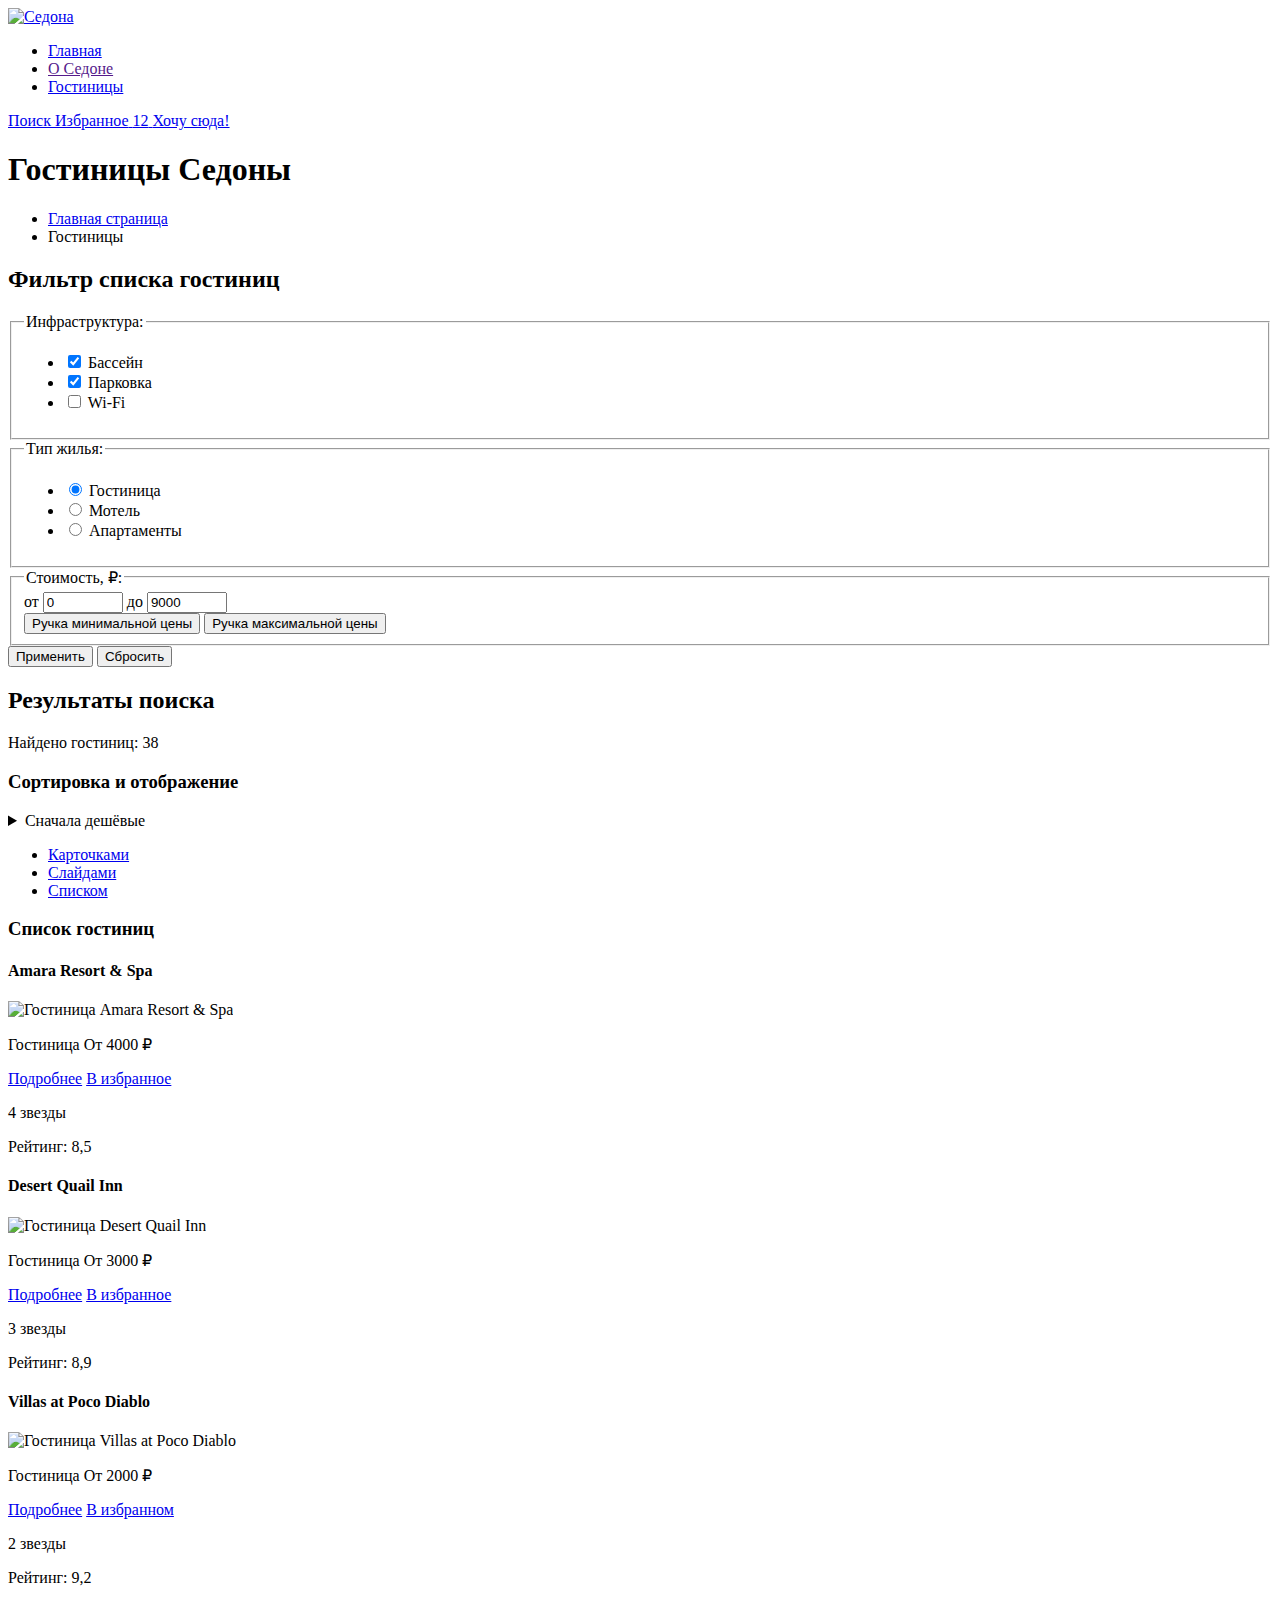
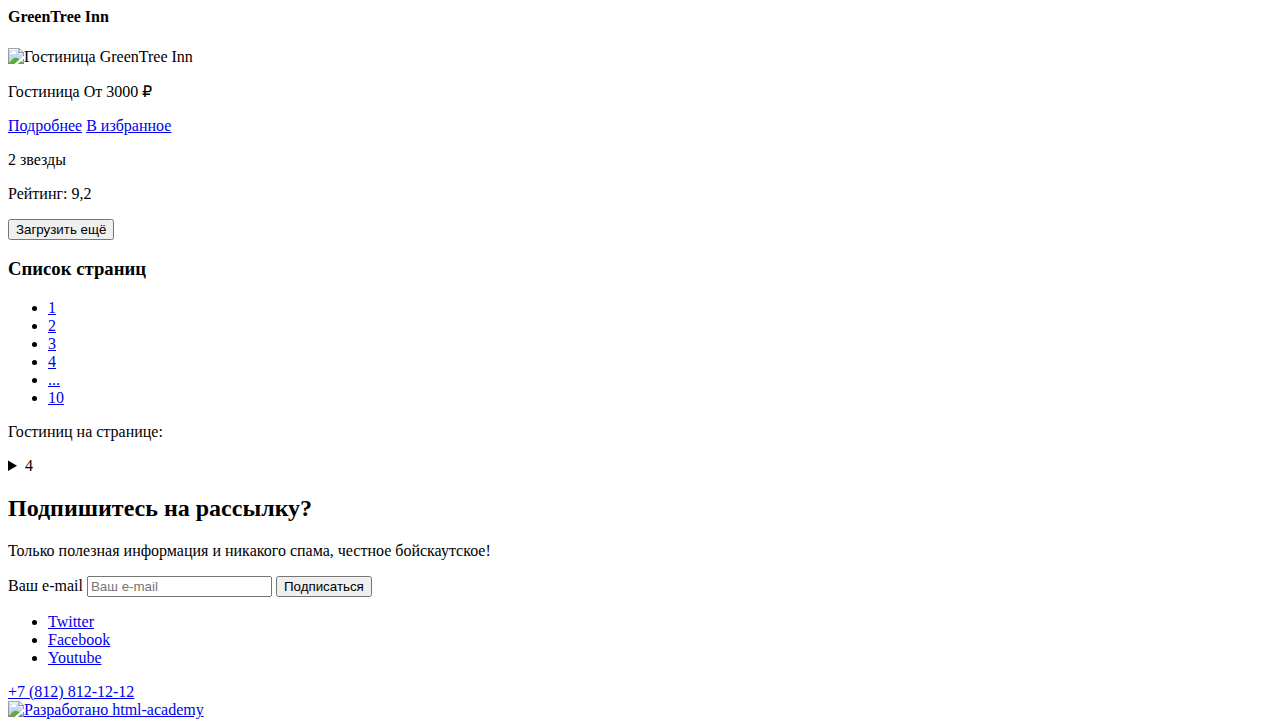
==== catalog.html @ 979cccd8 "commit 2" ====
<!DOCTYPE html>
<html class="page" lang="ru">
  <head>
    <meta charset="UTF-8" />
    <meta http-equiv="X-UA-Compatible" content="IE=edge" />
    <meta name="viewport" content="width=device-width, initial-scale=1.0" />
    <link rel="stylesheet" href="../Sedona/css/style.css" />
    <title>Каталог</title>
  </head>
  <body>
    <div class="wrapper">
      <header class="header">
        <div class="container">
          <nav class="header__nav">
            <a href="index.html" class="header__logo">
              <img src="../Sedona/assets/img/logo.png" alt="Седона" />
            </a>
            <ul class="header__menu">
              <li class="header__item header__item--active">
                <a href="index.html" class="header__link">Главная</a>
              </li>
              <li class="header__item">
                <a href="" class="header__link">О Седоне</a>
              </li>
              <li class="header__item">
                <a href="#" class="header__link">Гостиницы</a>
              </li>
            </ul>
            <div class="header__additional-menu">
              <a href="#" class="additional-menu__button">
                <span class="visually-hidden">Поиск</span>
              </a>
              <a href="#" class="additional-menu__button">
                <span class="visually-hidden">Избранное</span>
                <span class="additional-menu__counter">12</span>
              </a>
              <a
                href="#"
                class="button additional-menu__button secondary-button"
                >Хочу сюда!</a
              >
            </div>
          </nav>
        </div>
      </header>

      <main class="catalog">
        <div class="container">
          <div class="container-catalog">
            <h1 class="catalog__header">Гостиницы Седоны</h1>
            <ul class="catalog__breadcrumbs">
              <li class="breadcrumbs__item">
                <a href="index.html" class="breadcrumbs__link">
                  <span class="visually-hidden">Главная страница</span>
                </a>
              </li>
              <li class="breadcrumbs__item">
                <a class="breadcrumbs__link"> Гостиницы </a>
              </li>
            </ul>
            <section class="catalog__filter">
              <h2 class="visually-hidden">Фильтр списка гостиниц</h2>
              <form
                action="https://echo.htmlacademy.ru/"
                class="filter__form"
                method="get"
              >
                <fieldset class="filter__fieldset">
                  <legend class="filter__title">Инфраструктура:</legend>
                  <ul class="filter__list">
                    <li class="filter__item">
                      <label class="filter__control">
                        <input
                          class="filter__input"
                          type="checkbox"
                          name="infrastructure"
                          value="pool"
                          checked
                        />
                        <span class="filter__lead">Бассейн</span>
                      </label>
                    </li>
                    <li class="filter__item">
                      <label class="filter__control">
                        <input
                          class="filter__input"
                          type="checkbox"
                          name="infrastructure"
                          value="parking"
                          checked
                        />
                        <span class="filter__lead">Парковка</span>
                      </label>
                    </li>
                    <li class="filter__item">
                      <label class="filter__control">
                        <input
                          class="filter__input"
                          type="checkbox"
                          name="infrastructure"
                          value="wi-fi"
                        />
                        <span class="filter__lead">Wi-Fi</span>
                      </label>
                    </li>
                  </ul>
                </fieldset>
                <fieldset class="filter__fieldset">
                  <legend class="filter__title">Тип жилья:</legend>
                  <ul class="filter__list">
                    <li class="filter__item">
                      <label class="filter__control">
                        <input
                          class="filter__input"
                          type="radio"
                          name="type-of-house"
                          value="hotel"
                          checked
                        />
                        <span class="filter__lead">Гостиница</span>
                      </label>
                    </li>
                    <li class="filter__item">
                      <label class="filter__control">
                        <input
                          class="filter__input"
                          type="radio"
                          name="type-of-house"
                          value="motel"
                        />
                        <span class="filter__lead">Мотель</span>
                      </label>
                    </li>
                    <li class="filter__item">
                      <label class="filter__control">
                        <input
                          class="filter__input"
                          type="radio"
                          name="type-of-house"
                          value="apartments"
                        />
                        <span class="filter__lead">Апартаменты</span>
                      </label>
                    </li>
                  </ul>
                </fieldset>
                <fieldset class="filter__fieldset">
                  <legend class="filter__title">Стоимость, ₽:</legend>
                  <div class="filter__range">
                    <label class="range__field">
                      <span class="range__title">от</span>
                      <input
                        class="range__input"
                        type="number"
                        name="price-from"
                        value="0"
                        min="0"
                        max="10000"
                        step="100"
                      />
                    </label>

                    <label class="range__field">
                      <span class="range__title">до</span>
                      <input
                        class="range__input"
                        type="number"
                        name="price-to"
                        value="9000"
                        min="0"
                        max="10000"
                        step="100"
                      />
                    </label>
                    <div class="range__slider slider">
                      <div class="slider__bar">
                        <button class="slider__button" type="button">
                          <span class="visually-hidden"
                            >Ручка минимальной цены</span
                          >
                        </button>
                        <button class="slider__button" type="button">
                          <span class="visually-hidden"
                            >Ручка максимальной цены</span
                          >
                        </button>
                      </div>
                    </div>
                  </div>
                </fieldset>
                <div class="filter__button">
                  <button class="apply-button button" type="submit">
                    Применить
                  </button>
                  <button class="reset-button button" type="reset">
                    Сбросить
                  </button>
                </div>
              </form>
            </section>
          </div>

          <section class="catalog__gallery gallery-container">
            <h2 class="visually-hidden">Результаты поиска</h2>
            <div class="select-container">
              <p class="gallery__title">Найдено гостиниц: 38</p>

              <h3 class="visually-hidden">Сортировка и отображение</h3>
              <details class="select">
                <summary class="select__button">Сначала дешёвые</summary>
                <ul class="select__menu">
                  <li class="select__item select__item--active">
                    <a href="#" class="select__option">Сначала дешёвые</a>
                  </li>
                  <li class="select__item">
                    <a href="#" class="select__option">Сначала дорогие</a>
                  </li>
                  <li class="select__item">
                    <a href="#" class="select__option">Сначала популярные</a>
                  </li>
                  <li class="select__item">
                    <a href="#" class="select__option">Сначала комфортные</a>
                  </li>
                </ul>
              </details>

              <ul class="gallery__view">
                <li class="view__item">
                  <a href="#" class="view__link">
                    <span class="visually-hidden">Карточками</span>
                  </a>
                </li>
                <li class="view__item">
                  <a href="#" class="view__link">
                    <span class="visually-hidden">Слайдами</span>
                  </a>
                </li>
                <li class="view__item">
                  <a href="#" class="view__link">
                    <span class="visually-hidden">Списком</span>
                  </a>
                </li>
              </ul>
            </div>
            <h3 class="visually-hidden">Список гостиниц</h3>
            <article class="gallery__card">
              <h4 class="card__title">Amara Resort & Spa</h4>
              <img
                class="card__img"
                src="../Sedona/assets/img/hotel-1.jpg"
                width="300"
                height="206"
                alt="Гостиница Amara Resort & Spa"
              />
              <p class="card__description">
                <span class="description__title">Гостиница</span>
                <span class="description__defenition">От 4000 ₽</span>
              </p>
              <a class="description__button button" href="#">Подробнее</a>
              <a class="description__button button favorites-button" href="#"
                >В избранное</a
              >
              <p class="card__star star-four">
                <span class="visually-hidden">4 звезды</span>
              </p>
              <p class="card__rate">Рейтинг: 8,5</p>
            </article>
            <article class="gallery__card">
              <h4 class="card__title">Desert Quail Inn</h4>
              <img
                class="card__img"
                src="../Sedona/assets/img/hotel-2.jpg"
                width="300"
                height="206"
                alt="Гостиница Desert Quail Inn"
              />
              <p class="card__description">
                <span class="description__title">Гостиница</span>
                <span class="description__defenition">От 3000 ₽</span>
              </p>
              <a class="description__button button" href="#">Подробнее</a>
              <a class="description__button button favorites-button" href="#"
                >В избранное</a
              >
              <p class="card__star star-three">
                <span class="visually-hidden">3 звезды</span>
              </p>
              <p class="card__rate">Рейтинг: 8,9</p>
            </article>
            <article class="gallery__card">
              <h4 class="card__title">Villas at Poco Diablo</h4>
              <img
                class="card__img"
                src="../Sedona/assets/img/hotel-3.jpg"
                width="300"
                height="206"
                alt="Гостиница Villas at Poco Diablo"
              />
              <p class="card__description">
                <span class="description__title">Гостиница</span>
                <span class="description__defenition">От 2000 ₽</span>
              </p>
              <a class="description__button button" href="#">Подробнее</a>
              <a
                class="description__button button favorites-button favorites-button-active"
                href="#"
                >В избранном</a
              >
              <p class="card__star star-two">
                <span class="visually-hidden">2 звезды</span>
              </p>
              <p class="card__rate">Рейтинг: 9,2</p>
            </article>
            <article class="gallery__card">
              <h4 class="card__title">GreenTree Inn</h4>
              <img
                class="card__img"
                src="../Sedona/assets/img/hotel-4.jpg"
                width="300"
                height="206"
                alt="Гостиница GreenTree Inn"
              />
              <p class="card__description">
                <span class="description__title">Гостиница</span>
                <span class="description__defenition">От 3000 ₽</span>
              </p>
              <a class="description__button button" href="#">Подробнее</a>
              <a class="description__button button favorites-button" href="#"
                >В избранное</a
              >
              <p class="card__star star-two">
                <span class="visually-hidden">2 звезды</span>
              </p>
              <p class="card__rate">Рейтинг: 9,2</p>
            </article>

            <div class="gallery__pagination">
              <button class="button pagination-button" type="button">
                Загрузить ещё
              </button>

              <h3 class="visually-hidden">Список страниц</h3>
              <div class="pagination__nav">
                <ul class="pagination__list">
                  <li class="pagination__item pagination__item-active">
                    <a href="#" class="pagination__link">1</a>
                  </li>
                  <li class="pagination__item">
                    <a href="#" class="pagination__link">2</a>
                  </li>
                  <li class="pagination__item">
                    <a href="#" class="pagination__link">3</a>
                  </li>
                  <li class="pagination__item">
                    <a href="#" class="pagination__link">4</a>
                  </li>
                  <li class="pagination__item">
                    <a href="#" class="pagination__link">...</a>
                  </li>
                  <li class="pagination__item">
                    <a href="#" class="pagination__link">10</a>
                  </li>
                </ul>
                <div class="pagination__select">
                  <p class="pagination__text">Гостиниц на странице:</p>
                  <details class="pagination__select">
                    <summary class="select__button">4</summary>
                    <ul class="select__menu">
                      <li class="select__item select__item--active">
                        <a class="select__option" href="#">4</a>
                      </li>
                      <li class="select__item">
                        <a class="select__option" href="#">8</a>
                      </li>
                      <li class="select__item">
                        <a class="select__option" href="#">12</a>
                      </li>
                      <li class="select__item">
                        <a class="select__option" href="#">16</a>
                      </li>
                    </ul>
                  </details>
                </div>
              </div>
            </div>
          </section>
          <section class="subscribe">
            <h2 class="subscribe__title">Подпишитесь на рассылку?</h2>
            <p class="subscribe__text">
              Только полезная информация и никакого спама, честное бойскаутское!
            </p>

            <form
              action=""
              class="subscribe__form"
              action="https://echo.htmlacademy.ru/"
              method="post"
            >
              <p class="subscribe__email">
                <label for="subscribe__email" class="visually-hidden">
                  Ваш e-mail</label
                >
                <input
                  type="email"
                  class="field"
                  placeholder="Ваш e-mail"
                  name="subscribe__email"
                  id="subscribe__email"
                />
                <button class="button subscribe__button" type="submit">
                  Подписаться
                </button>
              </p>
            </form>
          </section>
        </div>
      </main>

      <footer class="footer">
        <div class="container footer-container">
          <div class="footer__social">
            <ul class="social__menu">
              <li class="social__item">
                <a
                  href="https://twitter.com/htmlacademy_ru"
                  class="social__link"
                  target="_blank"
                >
                  <span class="visually-hidden">Twitter</span>
                </a>
              </li>
              <li class="social__item">
                <a
                  href="https://www.facebook.com/htmlacademy"
                  class="social__link"
                  target="_blank"
                >
                  <span class="visually-hidden">Facebook</span>
                </a>
              </li>
              <li class="social__item">
                <a
                  href="https://www.youtube.com/c/HTMLAcademyRUS"
                  class="social__link"
                  target="_blank"
                >
                  <span class="visually-hidden">Youtube</span>
                </a>
              </li>
            </ul>
          </div>

          <div class="footer__tel">
            <a href="tel:88005558628" class="footer__phone">
              +7 (812) 812-12-12</a
            >
          </div>

          <div class="footer__developer">
            <a
              href="https://htmlacademy.ru/"
              class="developer__logo"
              target="_blank"
            >
              <img
                src="../Sedona/assets/img/logo_htmlacademy.svg"
                alt="Разработано html-academy"
              />
            </a>
          </div>
        </div>
      </footer>
    </div>
  </body>
</html>
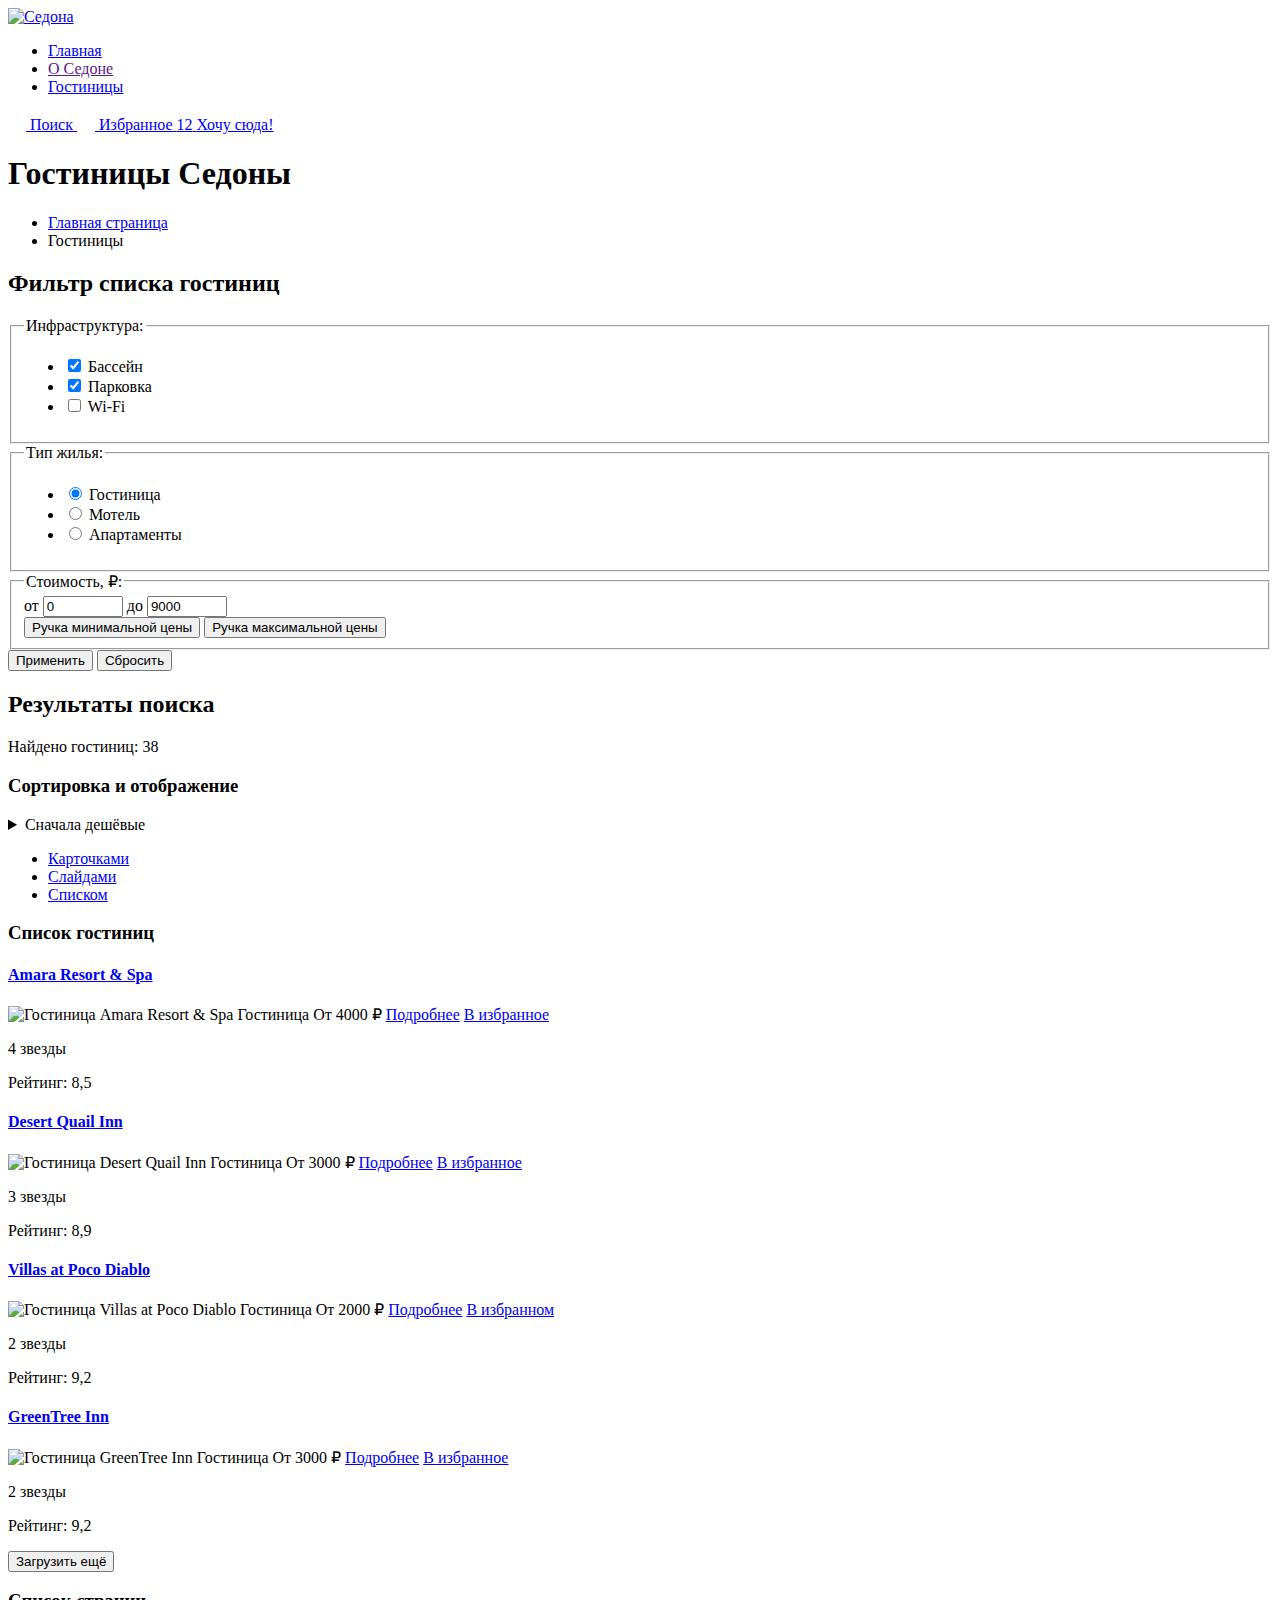
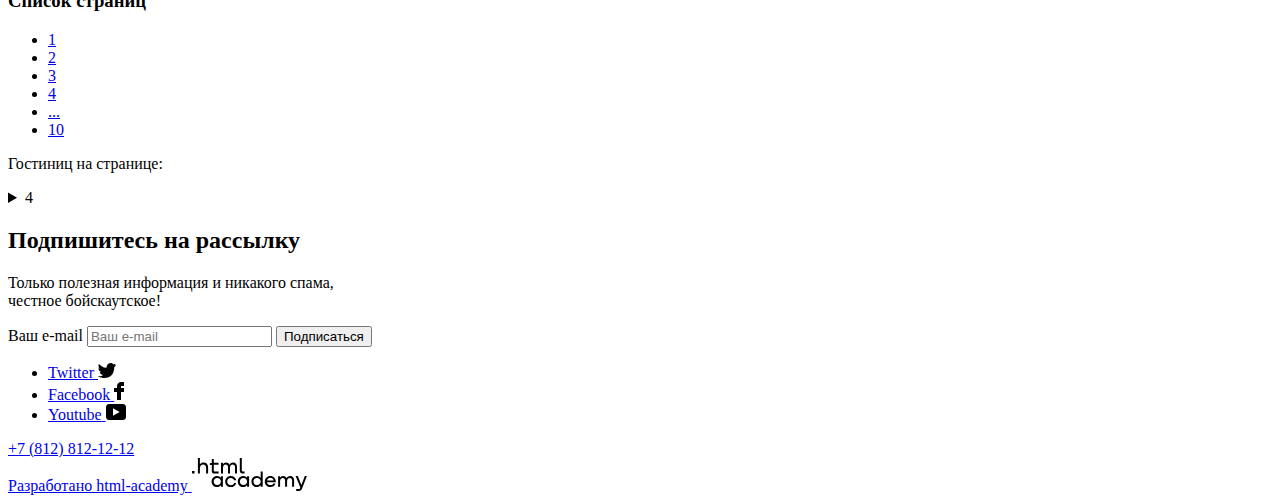
==== commit 3db54e89: "Add files via upload" ====
--- a/catalog.html
+++ b/catalog.html
@@ -13,32 +13,36 @@
         <div class="container">
           <nav class="header__nav">
             <a href="index.html" class="header__logo">
-              <img src="../Sedona/assets/img/logo.png" alt="Седона" />
+              <img
+                src="../Sedona/assets/img/logo.png"
+                alt="Седона"
+                width="139"
+                height="70"
+              />
             </a>
             <ul class="header__menu">
-              <li class="header__item header__item--active">
-                <a href="index.html" class="header__link">Главная</a>
+              <li class="header__item ">
+                <a href="index.html" class="header__link header__link-current">Главная</a>
               </li>
               <li class="header__item">
                 <a href="" class="header__link">О Седоне</a>
               </li>
               <li class="header__item">
-                <a href="#" class="header__link">Гостиницы</a>
+                <a href="catalog.html" class="header__link header__item--active">Гостиницы</a>
               </li>
             </ul>
+
             <div class="header__additional-menu">
               <a href="#" class="additional-menu__button">
+				        <svg  class="nav__icon" aria-hidden="true" focusable="false"  width="18" height="18" viewBox="0 0 18 18" fill="none" xmlns="http://www.w3.org/2000/svg"><path d="m19.026 17.05-3.71-3.7c1.002-1.3 1.704-3 1.704-4.9 0-4.4-3.61-8-8.023-8C4.585.45.975 4.15.975 8.55c0 4.4 3.61 8 8.022 8 1.805 0 3.51-.6 4.914-1.7l3.71 3.7 1.405-1.5Zm-10.029-2.5c-3.309 0-6.017-2.7-6.017-6s2.708-6 6.017-6c3.31 0 6.017 2.7 6.017 6s-2.707 6-6.017 6Z"/></svg>
                 <span class="visually-hidden">Поиск</span>
               </a>
               <a href="#" class="additional-menu__button">
-                <span class="visually-hidden">Избранное</span>
-                <span class="additional-menu__counter">12</span>
+				          <svg class="nav__icon" aria-hidden="true" focusable="false"  width="18" height="18" viewBox="0 0 18 18" fill="none" xmlns="http://www.w3.org/2000/svg"><path d="M9.44 17c-.3 0-.6-.1-.8-.4-5.41-6.1-6.72-7.5-7.02-7.9A5.4 5.4 0 0 1 6.03 0c1.3 0 2.51.5 3.51 1.3a5.47 5.47 0 0 1 9.03 4.1c0 1.3-.5 2.5-1.3 3.4l-7.02 7.9c-.2.2-.4.3-.8.3ZM3.43 7.5c.3.4 3.5 4 6.11 6.9l6.22-7c.5-.5.7-1.2.7-2 0-1.8-1.5-3.3-3.3-3.3-1 0-2.01.5-2.71 1.3-.3.3-.6.4-.9.4-.3 0-.6-.2-.8-.4a3.7 3.7 0 0 0-2.72-1.3c-1.8 0-3.3 1.5-3.3 3.3-.1.9.3 1.6.7 2.1-.1 0-.1 0 0 0Z"/></svg>
+                  <span class="visually-hidden">Избранное</span>
+                  <span class="additional-menu__counter">12</span>
               </a>
-              <a
-                href="#"
-                class="button additional-menu__button secondary-button"
-                >Хочу сюда!</a
-              >
+              <a href="#" class="button additional__menu-button secondary-button">Хочу сюда!</a>
             </div>
           </nav>
         </div>
@@ -46,6 +50,7 @@
 
       <main class="catalog">
         <div class="container">
+
           <div class="container-catalog">
             <h1 class="catalog__header">Гостиницы Седоны</h1>
             <ul class="catalog__breadcrumbs">
@@ -58,6 +63,7 @@
                 <a class="breadcrumbs__link"> Гостиницы </a>
               </li>
             </ul>
+
             <section class="catalog__filter">
               <h2 class="visually-hidden">Фильтр списка гостиниц</h2>
               <form
@@ -65,6 +71,7 @@
                 class="filter__form"
                 method="get"
               >
+
                 <fieldset class="filter__fieldset">
                   <legend class="filter__title">Инфраструктура:</legend>
                   <ul class="filter__list">
@@ -105,6 +112,7 @@
                     </li>
                   </ul>
                 </fieldset>
+
                 <fieldset class="filter__fieldset">
                   <legend class="filter__title">Тип жилья:</legend>
                   <ul class="filter__list">
@@ -144,6 +152,7 @@
                     </li>
                   </ul>
                 </fieldset>
+
                 <fieldset class="filter__fieldset">
                   <legend class="filter__title">Стоимость, ₽:</legend>
                   <div class="filter__range">
@@ -188,6 +197,7 @@
                     </div>
                   </div>
                 </fieldset>
+
                 <div class="filter__button">
                   <button class="apply-button button" type="submit">
                     Применить
@@ -242,97 +252,119 @@
                 </li>
               </ul>
             </div>
-            <h3 class="visually-hidden">Список гостиниц</h3>
-            <article class="gallery__card">
-              <h4 class="card__title">Amara Resort & Spa</h4>
-              <img
-                class="card__img"
-                src="../Sedona/assets/img/hotel-1.jpg"
-                width="300"
-                height="206"
-                alt="Гостиница Amara Resort & Spa"
-              />
-              <p class="card__description">
+
+             <div class="gallery__box">
+              <h3 class="visually-hidden">Список гостиниц</h3>
+
+              <article class="gallery__card">
+                <h4 class="card__title">
+                  <a class="card__link" href="#"> Amara Resort & Spa </a>
+                </h4>
+                <img
+                  class="card__img"
+                  src="../Sedona/assets/img/hotel-1.jpg"
+                  width="300"
+                  height="206"
+                  alt="Гостиница Amara Resort & Spa"
+                />
                 <span class="description__title">Гостиница</span>
                 <span class="description__defenition">От 4000 ₽</span>
-              </p>
-              <a class="description__button button" href="#">Подробнее</a>
-              <a class="description__button button favorites-button" href="#"
-                >В избранное</a
-              >
-              <p class="card__star star-four">
-                <span class="visually-hidden">4 звезды</span>
-              </p>
-              <p class="card__rate">Рейтинг: 8,5</p>
-            </article>
-            <article class="gallery__card">
-              <h4 class="card__title">Desert Quail Inn</h4>
-              <img
-                class="card__img"
-                src="../Sedona/assets/img/hotel-2.jpg"
-                width="300"
-                height="206"
-                alt="Гостиница Desert Quail Inn"
-              />
-              <p class="card__description">
+                <a class="description__button button more-button" href="#"
+                  >Подробнее</a
+                >
+                <a class="description__button button favorites-button" href="#"
+                  >В избранное</a
+                >
+                <p class="card__star star-four">
+                  <span class="visually-hidden">4 звезды</span>
+                </p>
+                <p class="card__rate">Рейтинг: 8,5</p>
+              </article>
+
+              <article class="gallery__card">
+                <h4 class="card__title">
+                  <a class="card__link" href="#"> Desert Quail Inn </a>
+                </h4>
+                <img
+                  class="card__img"
+                  src="../Sedona/assets/img/hotel-2.jpg"
+                  width="300"
+                  height="206"
+                  alt="Гостиница Desert Quail Inn"
+                />
+
                 <span class="description__title">Гостиница</span>
                 <span class="description__defenition">От 3000 ₽</span>
-              </p>
-              <a class="description__button button" href="#">Подробнее</a>
-              <a class="description__button button favorites-button" href="#"
-                >В избранное</a
-              >
-              <p class="card__star star-three">
-                <span class="visually-hidden">3 звезды</span>
-              </p>
-              <p class="card__rate">Рейтинг: 8,9</p>
-            </article>
-            <article class="gallery__card">
-              <h4 class="card__title">Villas at Poco Diablo</h4>
-              <img
-                class="card__img"
-                src="../Sedona/assets/img/hotel-3.jpg"
-                width="300"
-                height="206"
-                alt="Гостиница Villas at Poco Diablo"
-              />
-              <p class="card__description">
+
+                <a class="description__button button more-button" href="#"
+                  >Подробнее</a
+                >
+                <a class="description__button button favorites-button" href="#"
+                  >В избранное</a
+                >
+                <p class="card__star star-three">
+                  <span class="visually-hidden">3 звезды</span>
+                </p>
+                <p class="card__rate">Рейтинг: 8,9</p>
+              </article>
+
+              <article class="gallery__card">
+                <h4 class="card__title">
+                  <a class="card__link" href="#"> Villas at Poco Diablo </a>
+                </h4>
+                <img
+                  class="card__img"
+                  src="../Sedona/assets/img/hotel-3.jpg"
+                  width="300"
+                  height="206"
+                  alt="Гостиница Villas at Poco Diablo"
+                />
+
                 <span class="description__title">Гостиница</span>
                 <span class="description__defenition">От 2000 ₽</span>
-              </p>
-              <a class="description__button button" href="#">Подробнее</a>
-              <a
-                class="description__button button favorites-button favorites-button-active"
-                href="#"
-                >В избранном</a
-              >
-              <p class="card__star star-two">
-                <span class="visually-hidden">2 звезды</span>
-              </p>
-              <p class="card__rate">Рейтинг: 9,2</p>
-            </article>
-            <article class="gallery__card">
-              <h4 class="card__title">GreenTree Inn</h4>
-              <img
-                class="card__img"
-                src="../Sedona/assets/img/hotel-4.jpg"
-                width="300"
-                height="206"
-                alt="Гостиница GreenTree Inn"
-              />
-              <p class="card__description">
+
+                <a class="description__button button more-button" href="#"
+                  >Подробнее</a
+                >
+                <a
+                  class="description__button button favorites-button favorites-button-active"
+                  href="#"
+                  >В избранном</a
+                >
+                <p class="card__star star-two">
+                  <span class="visually-hidden">2 звезды</span>
+                </p>
+                <p class="card__rate">Рейтинг: 9,2</p>
+              </article>
+
+              <article class="gallery__card">
+                <h4 class="card__title">
+                  <a class="card__link" href="#"> GreenTree Inn </a>
+                </h4>
+
+                <img
+                  class="card__img"
+                  src="../Sedona/assets/img/hotel-4.jpg"
+                  width="300"
+                  height="206"
+                  alt="Гостиница GreenTree Inn"
+                />
+
                 <span class="description__title">Гостиница</span>
                 <span class="description__defenition">От 3000 ₽</span>
-              </p>
-              <a class="description__button button" href="#">Подробнее</a>
-              <a class="description__button button favorites-button" href="#"
-                >В избранное</a
-              >
-              <p class="card__star star-two">
-                <span class="visually-hidden">2 звезды</span>
-              </p>
-              <p class="card__rate">Рейтинг: 9,2</p>
-            </article>
+
+                <a class="description__button button more-button" href="#"
+                  >Подробнее</a
+                >
+                <a class="description__button button favorites-button" href="#"
+                  >В избранное</a
+                >
+                <p class="card__star star-two">
+                  <span class="visually-hidden">2 звезды</span>
+                </p>
+                <p class="card__rate">Рейтинг: 9,2</p>
+              </article>
+            </div>
 
             <div class="gallery__pagination">
               <button class="button pagination-button" type="button">
@@ -384,33 +416,33 @@
               </div>
             </div>
           </section>
-          <section class="subscribe">
-            <h2 class="subscribe__title">Подпишитесь на рассылку?</h2>
-            <p class="subscribe__text">
-              Только полезная информация и никакого спама, честное бойскаутское!
+
+
+          <section class="subscribe subscribe-catalog">
+            <h2 class="subscribe__title subscribe-catalog__title ">Подпишитесь на рассылку</h2>
+            <p class="subscribe__text subscribe-catalog__text">
+              Только полезная информация и никакого спама,<br> честное бойскаутское!
             </p>
 
             <form
-              action=""
               class="subscribe__form"
               action="https://echo.htmlacademy.ru/"
               method="post"
             >
-              <p class="subscribe__email">
+
                 <label for="subscribe__email" class="visually-hidden">
-                  Ваш e-mail</label
-                >
+                  Ваш e-mail</label>
                 <input
                   type="email"
-                  class="field"
+                  class="field subscribe__field"
                   placeholder="Ваш e-mail"
                   name="subscribe__email"
-                  id="subscribe__email"
-                />
+                  id="subscribe__email"/>
+
                 <button class="button subscribe__button" type="submit">
                   Подписаться
                 </button>
-              </p>
+
             </form>
           </section>
         </div>
@@ -424,27 +456,27 @@
                 <a
                   href="https://twitter.com/htmlacademy_ru"
                   class="social__link"
-                  target="_blank"
-                >
+                  target="_blank">
                   <span class="visually-hidden">Twitter</span>
+				          <svg width="18" height="15" viewBox="0 0 18 15" aria-hidden="true"> fill="none" xmlns="http://www.w3.org/2000/svg"><g clip-path="url(#a)"><path d="M11.6.2c1.8-.5 3.2.3 3.8 1.2.7-.2 1.4-.5 2.1-.7 0 .9-.6 1.5-.9 1.8.7.1 1.4-.6 1.4-.6-.2 1-1.1 1.8-1.7 2C16.1 10.7 13 15.1 5.7 15h-.5c-.4 0-4.4-.5-5.2-1.9 2.4.2 4.1-.4 5-1.2-1-.3-2.9-.4-3.2-2.9.4.1.6.2 1.3.1C1.8 8.3.4 7.5.5 5.3c.3.3 1.1.5 1.4.5C1.1 5.6-.2 2.5.9.9c1.9 1.9 4 3.6 7.6 3.8C8.7 2.3 9.7.8 11.6.2Z"/> </svg>
                 </a>
               </li>
               <li class="social__item">
                 <a
                   href="https://www.facebook.com/htmlacademy"
                   class="social__link"
-                  target="_blank"
-                >
+                  target="_blank">
                   <span class="visually-hidden">Facebook</span>
+				          <svg width="10" height="18" viewBox="0 0 10 18" aria-hidden="true"> <path d="M7 0C4.8 0 3 1.8 3 4v2H0v4h3v8h4v-8h3V6H7V4h3V0H7Z"/></svg>
                 </a>
               </li>
               <li class="social__item">
                 <a
                   href="https://www.youtube.com/c/HTMLAcademyRUS"
                   class="social__link"
-                  target="_blank"
-                >
+                  target="_blank" >
                   <span class="visually-hidden">Youtube</span>
+				          <svg width="20" height="16" viewBox="0 0 20 16" aria-hidden="true"><path d="M17 0H2.9C1.2 0 0 1.5 0 3.2v9.5C0 14.5 1.2 16 2.9 16h14.3c1.5 0 2.9-1.5 2.9-3.2V3.2C19.9 1.5 18.7 0 17 0ZM7 11.8V4.2L13.7 8 7 11.8Z"/> </svg>
                 </a>
               </li>
             </ul>
@@ -460,18 +492,18 @@
             <a
               href="https://htmlacademy.ru/"
               class="developer__logo"
-              target="_blank"
-            >
-              <img
-                src="../Sedona/assets/img/logo_htmlacademy.svg"
-                alt="Разработано html-academy"
-              />
+              target="_blank">
+			        <span class="visually-hidden">Разработано html-academy</span>
+			        <svg class="html-icon" width="115" height="33" viewBox="0 0 115 33" aria-hidden="true" >
+			        <path d="M0 12.9v2.6h2.5v-2.6H0Zm11.6-8.4c-1.6 0-2.8.7-3.6 1.7h-.1V0h-2v15.5h2v-5.3c0-2.1 1.3-3.6 3.3-3.6 1.8 0 2.9 1.4 2.9 3.2v5.7h2V9.4c.1-3-1.8-4.9-4.5-4.9Zm15 .3h-4.8V1.1h-2v3.8h-1.9v2h1.9v6c0 1.7 1 2.7 2.7 2.7h4.1v-2h-3.7c-.7 0-1.1-.4-1.1-1.1V6.8h4.8v-2Zm14.5-.2c-1.6 0-2.9.8-3.5 2.1h-.1c-.6-1.2-1.8-2.1-3.4-2.1-1.4 0-2.5.8-3.1 1.8h-.1V4.8H29v10.6h2V10c0-2 1-3.5 2.6-3.5 1.5 0 2.4 1 2.4 2.6v6.3h2V9.8c0-2.4 1.4-3.3 2.6-3.3 1.5 0 2.4 1 2.4 2.6v6.3h2V8.9c.1-2.5-1.4-4.3-3.9-4.3Zm6.7 8.1c0 1.7 1 2.7 2.8 2.7h2v-2h-1.7c-.7 0-1.1-.4-1.1-1.1V0h-2v12.7Zm-18.9 7c-.9-1.1-2.2-1.8-3.9-1.8-3.1 0-5.4 2.3-5.4 5.6s2.3 5.6 5.4 5.6c1.8 0 3-.8 3.8-1.9h.1v1.6h2V18.2h-2v1.5Zm-3.6 7.4c-2.2 0-3.6-1.6-3.6-3.6s1.4-3.6 3.6-3.6 3.6 1.6 3.6 3.6c0 1.9-1.4 3.6-3.6 3.6ZM44.2 22c-.5-2.4-2.6-4.1-5.4-4.1-3.4 0-5.6 2.5-5.6 5.6 0 3.1 2.2 5.6 5.6 5.6 2.8 0 4.9-1.8 5.4-4.2h-2.1c-.4 1.3-1.7 2.3-3.3 2.3-2.2 0-3.6-1.6-3.6-3.6s1.4-3.6 3.6-3.6c1.6 0 2.8 1 3.3 2.2h2.1V22Zm10.9-2.3c-.9-1.1-2.2-1.8-3.9-1.8-3.1 0-5.4 2.3-5.4 5.6s2.3 5.6 5.4 5.6c1.8 0 3-.8 3.8-1.9h.1v1.6h2V18.2h-2v1.5Zm-3.6 7.4c-2.2 0-3.6-1.6-3.6-3.6s1.4-3.6 3.6-3.6 3.6 1.6 3.6 3.6c0 1.9-1.5 3.6-3.6 3.6Zm17.2-7.3c-.9-1.1-2.2-1.9-3.9-1.9-3.1 0-5.4 2.3-5.4 5.6s2.2 5.6 5.4 5.6c1.7 0 3-.8 3.8-1.8h.1v1.5h2V13.4h-2v6.4Zm-3.6 7.3c-2.2 0-3.6-1.6-3.6-3.6s1.4-3.6 3.6-3.6 3.6 1.6 3.6 3.6c-.1 2-1.5 3.6-3.6 3.6Zm13.2-9.2c-3.3 0-5.5 2.5-5.5 5.6 0 3 2.1 5.6 5.5 5.6 2.5 0 4.5-1.3 5.2-3.6h-2.1c-.5 1-1.6 1.6-3 1.6-1.9 0-3.3-1.3-3.4-2.9h8.8c.2-3.6-2-6.3-5.5-6.3Zm0 1.9c1.7 0 3 1 3.3 2.6h-6.5c.3-1.5 1.5-2.6 3.2-2.6Zm19.9-1.9c-1.6 0-2.9.8-3.6 2h-.1c-.6-1.2-1.8-2-3.4-2-1.4 0-2.5.7-3.1 1.8v-1.5h-1.9v10.6h2v-5.4c0-2 1-3.4 2.6-3.5 1.5 0 2.4 1 2.4 2.6v6.3h2v-5.6c0-2.4 1.4-3.3 2.6-3.3 1.5 0 2.4 1 2.4 2.6v6.3h2v-6.5c.1-2.6-1.4-4.4-3.9-4.4Zm11.2 9.1-3.6-8.9h-2.2l4.8 11.6c-.3.9-.7 1.2-1.7 1.2h-2.5v2h2.5c1.8 0 2.8-.8 3.5-2.6l4.7-12.2h-2.1l-3.4 8.9Z"/> </svg>
             </a>
           </div>
         </div>
       </footer>
+
     </div>
   </body>
 </html>
 
 
+
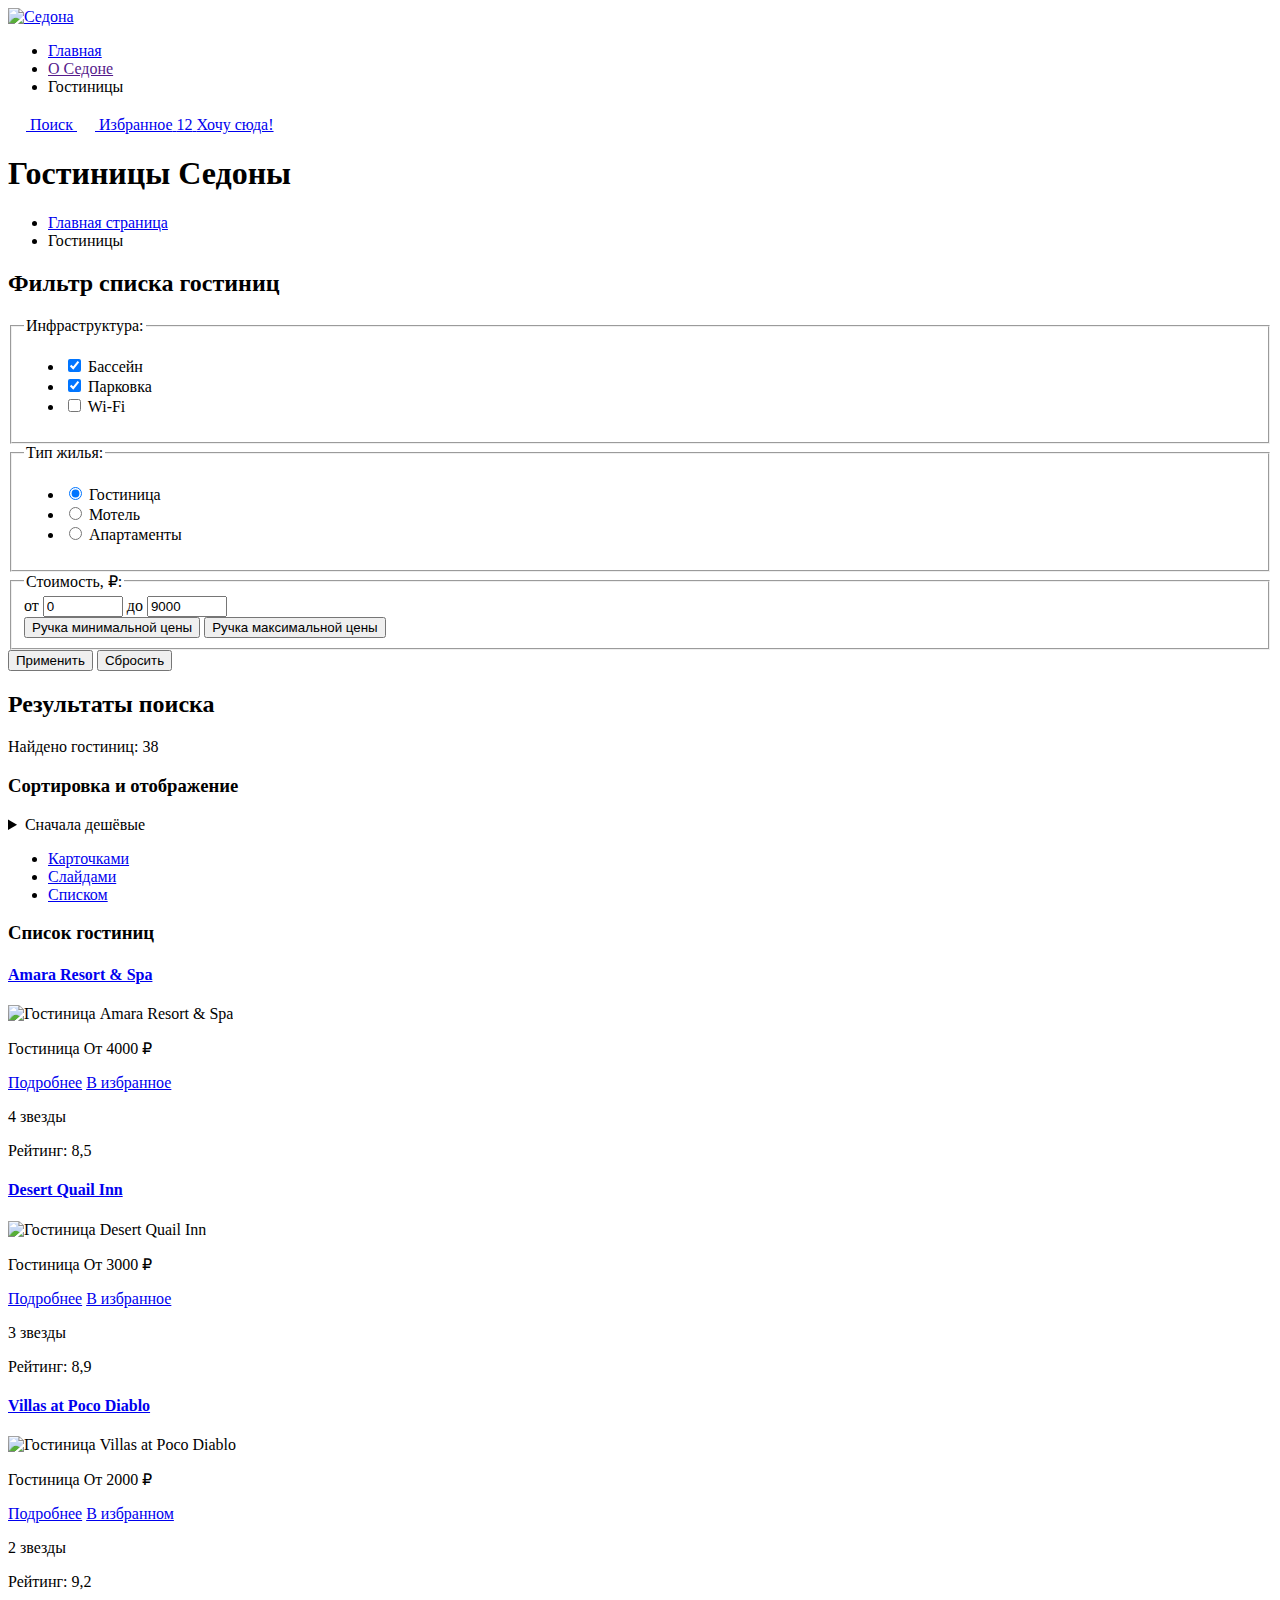
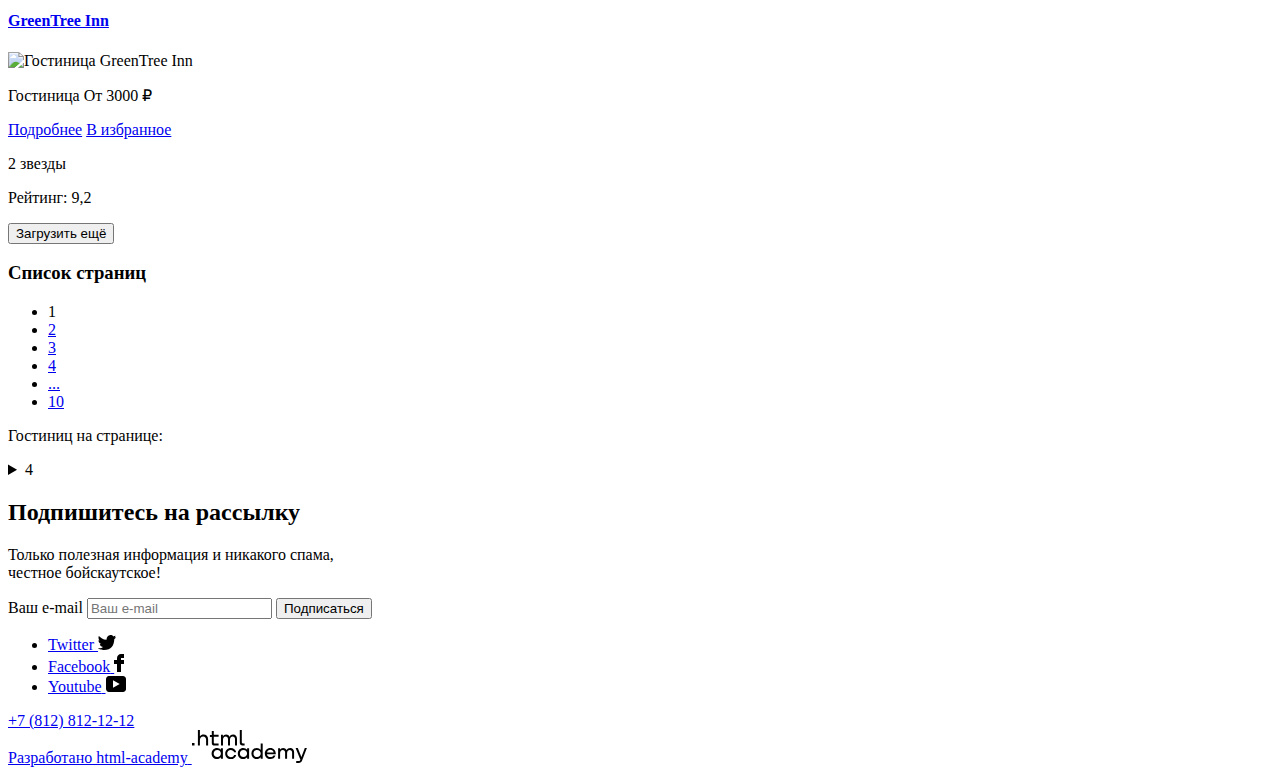
==== commit 73949578: "https://github.com/SerEro1992/Sedona" ====
--- a/catalog.html
+++ b/catalog.html
@@ -20,29 +20,63 @@
                 height="70"
               />
             </a>
+
             <ul class="header__menu">
-              <li class="header__item ">
-                <a href="index.html" class="header__link header__link-current">Главная</a>
+              <li class="header__item">
+                <a href="index.html" class="header__link">Главная</a>
               </li>
               <li class="header__item">
                 <a href="" class="header__link">О Седоне</a>
               </li>
               <li class="header__item">
-                <a href="catalog.html" class="header__link header__item--active">Гостиницы</a>
+                <a
+                  class="header__link header__item--active header__link-current"
+                  >Гостиницы</a
+                >
               </li>
             </ul>
 
             <div class="header__additional-menu">
               <a href="#" class="additional-menu__button">
-				        <svg  class="nav__icon" aria-hidden="true" focusable="false"  width="18" height="18" viewBox="0 0 18 18" fill="none" xmlns="http://www.w3.org/2000/svg"><path d="m19.026 17.05-3.71-3.7c1.002-1.3 1.704-3 1.704-4.9 0-4.4-3.61-8-8.023-8C4.585.45.975 4.15.975 8.55c0 4.4 3.61 8 8.022 8 1.805 0 3.51-.6 4.914-1.7l3.71 3.7 1.405-1.5Zm-10.029-2.5c-3.309 0-6.017-2.7-6.017-6s2.708-6 6.017-6c3.31 0 6.017 2.7 6.017 6s-2.707 6-6.017 6Z"/></svg>
+                <svg
+                  class="nav__icon"
+                  aria-hidden="true"
+                  focusable="false"
+                  width="18"
+                  height="18"
+                  viewBox="0 0 18 18"
+                  fill="none"
+                  xmlns="http://www.w3.org/2000/svg"
+                >
+                  <path
+                    d="m19.026 17.05-3.71-3.7c1.002-1.3 1.704-3 1.704-4.9 0-4.4-3.61-8-8.023-8C4.585.45.975 4.15.975 8.55c0 4.4 3.61 8 8.022 8 1.805 0 3.51-.6 4.914-1.7l3.71 3.7 1.405-1.5Zm-10.029-2.5c-3.309 0-6.017-2.7-6.017-6s2.708-6 6.017-6c3.31 0 6.017 2.7 6.017 6s-2.707 6-6.017 6Z"
+                  />
+                </svg>
                 <span class="visually-hidden">Поиск</span>
               </a>
               <a href="#" class="additional-menu__button">
-				          <svg class="nav__icon" aria-hidden="true" focusable="false"  width="18" height="18" viewBox="0 0 18 18" fill="none" xmlns="http://www.w3.org/2000/svg"><path d="M9.44 17c-.3 0-.6-.1-.8-.4-5.41-6.1-6.72-7.5-7.02-7.9A5.4 5.4 0 0 1 6.03 0c1.3 0 2.51.5 3.51 1.3a5.47 5.47 0 0 1 9.03 4.1c0 1.3-.5 2.5-1.3 3.4l-7.02 7.9c-.2.2-.4.3-.8.3ZM3.43 7.5c.3.4 3.5 4 6.11 6.9l6.22-7c.5-.5.7-1.2.7-2 0-1.8-1.5-3.3-3.3-3.3-1 0-2.01.5-2.71 1.3-.3.3-.6.4-.9.4-.3 0-.6-.2-.8-.4a3.7 3.7 0 0 0-2.72-1.3c-1.8 0-3.3 1.5-3.3 3.3-.1.9.3 1.6.7 2.1-.1 0-.1 0 0 0Z"/></svg>
-                  <span class="visually-hidden">Избранное</span>
-                  <span class="additional-menu__counter">12</span>
+                <svg
+                  class="nav__icon"
+                  aria-hidden="true"
+                  focusable="false"
+                  width="18"
+                  height="18"
+                  viewBox="0 0 18 18"
+                  fill="none"
+                  xmlns="http://www.w3.org/2000/svg"
+                >
+                  <path
+                    d="M9.44 17c-.3 0-.6-.1-.8-.4-5.41-6.1-6.72-7.5-7.02-7.9A5.4 5.4 0 0 1 6.03 0c1.3 0 2.51.5 3.51 1.3a5.47 5.47 0 0 1 9.03 4.1c0 1.3-.5 2.5-1.3 3.4l-7.02 7.9c-.2.2-.4.3-.8.3ZM3.43 7.5c.3.4 3.5 4 6.11 6.9l6.22-7c.5-.5.7-1.2.7-2 0-1.8-1.5-3.3-3.3-3.3-1 0-2.01.5-2.71 1.3-.3.3-.6.4-.9.4-.3 0-.6-.2-.8-.4a3.7 3.7 0 0 0-2.72-1.3c-1.8 0-3.3 1.5-3.3 3.3-.1.9.3 1.6.7 2.1-.1 0-.1 0 0 0Z"
+                  />
+                </svg>
+                <span class="visually-hidden">Избранное</span>
+                <span class="additional-menu__counter">12</span>
               </a>
-              <a href="#" class="button additional__menu-button secondary-button">Хочу сюда!</a>
+              <a
+                href="#"
+                class="button additional__menu-button secondary-button"
+                >Хочу сюда!</a
+              >
             </div>
           </nav>
         </div>
@@ -50,12 +84,14 @@
 
       <main class="catalog">
         <div class="container">
-
           <div class="container-catalog">
             <h1 class="catalog__header">Гостиницы Седоны</h1>
             <ul class="catalog__breadcrumbs">
               <li class="breadcrumbs__item">
-                <a href="index.html" class="breadcrumbs__link">
+                <a
+                  href="index.html"
+                  class="breadcrumbs__link breadcrumbs__link-home"
+                >
                   <span class="visually-hidden">Главная страница</span>
                 </a>
               </li>
@@ -66,12 +102,12 @@
 
             <section class="catalog__filter">
               <h2 class="visually-hidden">Фильтр списка гостиниц</h2>
+
               <form
                 action="https://echo.htmlacademy.ru/"
                 class="filter__form"
                 method="get"
               >
-
                 <fieldset class="filter__fieldset">
                   <legend class="filter__title">Инфраструктура:</legend>
                   <ul class="filter__list">
@@ -87,6 +123,7 @@
                         <span class="filter__lead">Бассейн</span>
                       </label>
                     </li>
+
                     <li class="filter__item">
                       <label class="filter__control">
                         <input
@@ -153,36 +190,42 @@
                   </ul>
                 </fieldset>
 
-                <fieldset class="filter__fieldset">
+                <fieldset class="filter__fieldset filter__fieldset-price">
                   <legend class="filter__title">Стоимость, ₽:</legend>
                   <div class="filter__range">
-                    <label class="range__field">
-                      <span class="range__title">от</span>
-                      <input
-                        class="range__input"
-                        type="number"
-                        name="price-from"
-                        value="0"
-                        min="0"
-                        max="10000"
-                        step="100"
-                      />
-                    </label>
-
-                    <label class="range__field">
-                      <span class="range__title">до</span>
-                      <input
-                        class="range__input"
-                        type="number"
-                        name="price-to"
-                        value="9000"
-                        min="0"
-                        max="10000"
-                        step="100"
-                      />
-                    </label>
+                    <div class="range__fields">
+                      <label class="range__field">
+                        <span class="range__title">от</span>
+                        <input
+                          class="range__input"
+                          type="number"
+                          name="price-from"
+                          value="0"
+                          min="0"
+                          max="10000"
+                          step="100"
+                        />
+                      </label>
+
+                      <label class="range__field">
+                        <span class="range__title">до</span>
+                        <input
+                          class="range__input"
+                          type="number"
+                          name="price-to"
+                          value="9000"
+                          min="0"
+                          max="10000"
+                          step="100"
+                        />
+                      </label>
+                    </div>
+
                     <div class="range__slider slider">
-                      <div class="slider__bar">
+                      <div
+                        class="slider__bar"
+                        style="margin-right: 50px; margin-left: 0px"
+                      >
                         <button class="slider__button" type="button">
                           <span class="visually-hidden"
                             >Ручка минимальной цены</span
@@ -202,9 +245,7 @@
                   <button class="apply-button button" type="submit">
                     Применить
                   </button>
-                  <button class="reset-button button" type="reset">
-                    Сбросить
-                  </button>
+                  <button class="reset-button" type="reset">Сбросить</button>
                 </div>
               </form>
             </section>
@@ -216,6 +257,7 @@
               <p class="gallery__title">Найдено гостиниц: 38</p>
 
               <h3 class="visually-hidden">Сортировка и отображение</h3>
+
               <details class="select">
                 <summary class="select__button">Сначала дешёвые</summary>
                 <ul class="select__menu">
@@ -235,31 +277,31 @@
               </details>
 
               <ul class="gallery__view">
-                <li class="view__item">
-                  <a href="#" class="view__link">
+                <li class="view__item view__item-active">
+                  <a href="#" class="view__link view__link-cards">
                     <span class="visually-hidden">Карточками</span>
                   </a>
                 </li>
                 <li class="view__item">
-                  <a href="#" class="view__link">
+                  <a href="#" class="view__link view__link-slides">
                     <span class="visually-hidden">Слайдами</span>
                   </a>
                 </li>
                 <li class="view__item">
-                  <a href="#" class="view__link">
+                  <a href="#" class="view__link view__link-list">
                     <span class="visually-hidden">Списком</span>
                   </a>
                 </li>
               </ul>
             </div>
 
-             <div class="gallery__box">
+            <div class="gallery__box">
               <h3 class="visually-hidden">Список гостиниц</h3>
 
               <article class="gallery__card">
-                <h4 class="card__title">
-                  <a class="card__link" href="#"> Amara Resort & Spa </a>
-                </h4>
+                <a class="card__link" href="#">
+                  <h4 class="card__title">Amara Resort & Spa</h4>
+                </a>
                 <img
                   class="card__img"
                   src="../Sedona/assets/img/hotel-1.jpg"
@@ -267,24 +309,26 @@
                   height="206"
                   alt="Гостиница Amara Resort & Spa"
                 />
-                <span class="description__title">Гостиница</span>
-                <span class="description__defenition">От 4000 ₽</span>
+                <p class="card__description">
+                  <span class="description__title">Гостиница</span>
+                  <span class="description__defenition">От 4000 ₽</span>
+                </p>
                 <a class="description__button button more-button" href="#"
                   >Подробнее</a
                 >
                 <a class="description__button button favorites-button" href="#"
                   >В избранное</a
                 >
-                <p class="card__star star-four">
+                <p class="card__star star star-four">
                   <span class="visually-hidden">4 звезды</span>
                 </p>
                 <p class="card__rate">Рейтинг: 8,5</p>
               </article>
 
               <article class="gallery__card">
-                <h4 class="card__title">
-                  <a class="card__link" href="#"> Desert Quail Inn </a>
-                </h4>
+                <a class="card__link" href="#">
+                  <h4 class="card__title">Desert Quail Inn</h4>
+                </a>
                 <img
                   class="card__img"
                   src="../Sedona/assets/img/hotel-2.jpg"
@@ -292,26 +336,26 @@
                   height="206"
                   alt="Гостиница Desert Quail Inn"
                 />
-
-                <span class="description__title">Гостиница</span>
-                <span class="description__defenition">От 3000 ₽</span>
-
+                <p class="card__description">
+                  <span class="description__title">Гостиница</span>
+                  <span class="description__defenition">От 3000 ₽</span>
+                </p>
                 <a class="description__button button more-button" href="#"
                   >Подробнее</a
                 >
                 <a class="description__button button favorites-button" href="#"
                   >В избранное</a
                 >
-                <p class="card__star star-three">
+                <p class="card__star star star-three">
                   <span class="visually-hidden">3 звезды</span>
                 </p>
                 <p class="card__rate">Рейтинг: 8,9</p>
               </article>
 
               <article class="gallery__card">
-                <h4 class="card__title">
-                  <a class="card__link" href="#"> Villas at Poco Diablo </a>
-                </h4>
+                <a class="card__link" href="#">
+                  <h4 class="card__title">Villas at Poco Diablo</h4>
+                </a>
                 <img
                   class="card__img"
                   src="../Sedona/assets/img/hotel-3.jpg"
@@ -319,29 +363,28 @@
                   height="206"
                   alt="Гостиница Villas at Poco Diablo"
                 />
-
-                <span class="description__title">Гостиница</span>
-                <span class="description__defenition">От 2000 ₽</span>
-
+                <p class="card__description">
+                  <span class="description__title">Гостиница</span>
+                  <span class="description__defenition">От 2000 ₽</span>
+                </p>
                 <a class="description__button button more-button" href="#"
                   >Подробнее</a
                 >
                 <a
-                  class="description__button button favorites-button favorites-button-active"
+                  class="description__button button favorites-button success-button"
                   href="#"
                   >В избранном</a
                 >
-                <p class="card__star star-two">
+                <p class="card__star star star-two">
                   <span class="visually-hidden">2 звезды</span>
                 </p>
                 <p class="card__rate">Рейтинг: 9,2</p>
               </article>
 
               <article class="gallery__card">
-                <h4 class="card__title">
-                  <a class="card__link" href="#"> GreenTree Inn </a>
-                </h4>
-
+                <a class="card__link" href="#">
+                  <h4 class="card__title">GreenTree Inn</h4>
+                </a>
                 <img
                   class="card__img"
                   src="../Sedona/assets/img/hotel-4.jpg"
@@ -349,23 +392,22 @@
                   height="206"
                   alt="Гостиница GreenTree Inn"
                 />
-
-                <span class="description__title">Гостиница</span>
-                <span class="description__defenition">От 3000 ₽</span>
-
+                <p class="card__description">
+                  <span class="description__title">Гостиница</span>
+                  <span class="description__defenition">От 3000 ₽</span>
+                </p>
                 <a class="description__button button more-button" href="#"
                   >Подробнее</a
                 >
                 <a class="description__button button favorites-button" href="#"
                   >В избранное</a
                 >
-                <p class="card__star star-two">
+                <p class="card__star star star-two">
                   <span class="visually-hidden">2 звезды</span>
                 </p>
                 <p class="card__rate">Рейтинг: 9,2</p>
               </article>
             </div>
-
             <div class="gallery__pagination">
               <button class="button pagination-button" type="button">
                 Загрузить ещё
@@ -375,7 +417,7 @@
               <div class="pagination__nav">
                 <ul class="pagination__list">
                   <li class="pagination__item pagination__item-active">
-                    <a href="#" class="pagination__link">1</a>
+                    <a class="pagination__link">1</a>
                   </li>
                   <li class="pagination__item">
                     <a href="#" class="pagination__link">2</a>
@@ -395,7 +437,7 @@
                 </ul>
                 <div class="pagination__select">
                   <p class="pagination__text">Гостиниц на странице:</p>
-                  <details class="pagination__select">
+                  <details class="select">
                     <summary class="select__button">4</summary>
                     <ul class="select__menu">
                       <li class="select__item select__item--active">
@@ -417,11 +459,13 @@
             </div>
           </section>
 
-
           <section class="subscribe subscribe-catalog">
-            <h2 class="subscribe__title subscribe-catalog__title ">Подпишитесь на рассылку</h2>
+            <h2 class="subscribe__title subscribe-catalog__title">
+              Подпишитесь на рассылку
+            </h2>
             <p class="subscribe__text subscribe-catalog__text">
-              Только полезная информация и никакого спама,<br> честное бойскаутское!
+              Только полезная информация и никакого спама,<br />
+              честное бойскаутское!
             </p>
 
             <form
@@ -429,20 +473,19 @@
               action="https://echo.htmlacademy.ru/"
               method="post"
             >
-
-                <label for="subscribe__email" class="visually-hidden">
-                  Ваш e-mail</label>
+              <label for="subscribe__email" class="subscribe__field field">
+                <span class="visually-hidden">Ваш e-mail</span>
                 <input
                   type="email"
-                  class="field subscribe__field"
+                  class="field-input"
                   placeholder="Ваш e-mail"
                   name="subscribe__email"
-                  id="subscribe__email"/>
-
-                <button class="button subscribe__button" type="submit">
-                  Подписаться
-                </button>
-
+                  id="subscribe__email"
+                />
+              </label>
+              <button class="button subscribe__button" type="submit">
+                Подписаться
+              </button>
             </form>
           </section>
         </div>
@@ -456,34 +499,64 @@
                 <a
                   href="https://twitter.com/htmlacademy_ru"
                   class="social__link"
-                  target="_blank">
+                  target="_blank"
+                >
                   <span class="visually-hidden">Twitter</span>
-				          <svg width="18" height="15" viewBox="0 0 18 15" aria-hidden="true"> fill="none" xmlns="http://www.w3.org/2000/svg"><g clip-path="url(#a)"><path d="M11.6.2c1.8-.5 3.2.3 3.8 1.2.7-.2 1.4-.5 2.1-.7 0 .9-.6 1.5-.9 1.8.7.1 1.4-.6 1.4-.6-.2 1-1.1 1.8-1.7 2C16.1 10.7 13 15.1 5.7 15h-.5c-.4 0-4.4-.5-5.2-1.9 2.4.2 4.1-.4 5-1.2-1-.3-2.9-.4-3.2-2.9.4.1.6.2 1.3.1C1.8 8.3.4 7.5.5 5.3c.3.3 1.1.5 1.4.5C1.1 5.6-.2 2.5.9.9c1.9 1.9 4 3.6 7.6 3.8C8.7 2.3 9.7.8 11.6.2Z"/> </svg>
+                  <svg
+                    width="18"
+                    height="15"
+                    viewBox="0 0 18 15"
+                    aria-hidden="true"
+                  >
+                    <path
+                      d="M11.6.2c1.8-.5 3.2.3 3.8 1.2.7-.2 1.4-.5 2.1-.7 0 .9-.6 1.5-.9 1.8.7.1 1.4-.6 1.4-.6-.2 1-1.1 1.8-1.7 2C16.1 10.7 13 15.1 5.7 15h-.5c-.4 0-4.4-.5-5.2-1.9 2.4.2 4.1-.4 5-1.2-1-.3-2.9-.4-3.2-2.9.4.1.6.2 1.3.1C1.8 8.3.4 7.5.5 5.3c.3.3 1.1.5 1.4.5C1.1 5.6-.2 2.5.9.9c1.9 1.9 4 3.6 7.6 3.8C8.7 2.3 9.7.8 11.6.2Z"
+                    />
+                  </svg>
                 </a>
               </li>
               <li class="social__item">
                 <a
                   href="https://www.facebook.com/htmlacademy"
                   class="social__link"
-                  target="_blank">
+                  target="_blank"
+                >
                   <span class="visually-hidden">Facebook</span>
-				          <svg width="10" height="18" viewBox="0 0 10 18" aria-hidden="true"> <path d="M7 0C4.8 0 3 1.8 3 4v2H0v4h3v8h4v-8h3V6H7V4h3V0H7Z"/></svg>
+                  <svg
+                    width="10"
+                    height="18"
+                    viewBox="0 0 10 18"
+                    aria-hidden="true"
+                  >
+                    <path
+                      d="M7 0C4.8 0 3 1.8 3 4v2H0v4h3v8h4v-8h3V6H7V4h3V0H7Z"
+                    />
+                  </svg>
                 </a>
               </li>
               <li class="social__item">
                 <a
                   href="https://www.youtube.com/c/HTMLAcademyRUS"
                   class="social__link"
-                  target="_blank" >
+                  target="_blank"
+                >
                   <span class="visually-hidden">Youtube</span>
-				          <svg width="20" height="16" viewBox="0 0 20 16" aria-hidden="true"><path d="M17 0H2.9C1.2 0 0 1.5 0 3.2v9.5C0 14.5 1.2 16 2.9 16h14.3c1.5 0 2.9-1.5 2.9-3.2V3.2C19.9 1.5 18.7 0 17 0ZM7 11.8V4.2L13.7 8 7 11.8Z"/> </svg>
+                  <svg
+                    width="20"
+                    height="16"
+                    viewBox="0 0 20 16"
+                    aria-hidden="true"
+                  >
+                    <path
+                      d="M17 0H2.9C1.2 0 0 1.5 0 3.2v9.5C0 14.5 1.2 16 2.9 16h14.3c1.5 0 2.9-1.5 2.9-3.2V3.2C19.9 1.5 18.7 0 17 0ZM7 11.8V4.2L13.7 8 7 11.8Z"
+                    />
+                  </svg>
                 </a>
               </li>
             </ul>
           </div>
 
           <div class="footer__tel">
-            <a href="tel:88005558628" class="footer__phone">
+            <a href="tel:+7(812)812-12-12" class="footer__phone">
               +7 (812) 812-12-12</a
             >
           </div>
@@ -492,18 +565,24 @@
             <a
               href="https://htmlacademy.ru/"
               class="developer__logo"
-              target="_blank">
-			        <span class="visually-hidden">Разработано html-academy</span>
-			        <svg class="html-icon" width="115" height="33" viewBox="0 0 115 33" aria-hidden="true" >
-			        <path d="M0 12.9v2.6h2.5v-2.6H0Zm11.6-8.4c-1.6 0-2.8.7-3.6 1.7h-.1V0h-2v15.5h2v-5.3c0-2.1 1.3-3.6 3.3-3.6 1.8 0 2.9 1.4 2.9 3.2v5.7h2V9.4c.1-3-1.8-4.9-4.5-4.9Zm15 .3h-4.8V1.1h-2v3.8h-1.9v2h1.9v6c0 1.7 1 2.7 2.7 2.7h4.1v-2h-3.7c-.7 0-1.1-.4-1.1-1.1V6.8h4.8v-2Zm14.5-.2c-1.6 0-2.9.8-3.5 2.1h-.1c-.6-1.2-1.8-2.1-3.4-2.1-1.4 0-2.5.8-3.1 1.8h-.1V4.8H29v10.6h2V10c0-2 1-3.5 2.6-3.5 1.5 0 2.4 1 2.4 2.6v6.3h2V9.8c0-2.4 1.4-3.3 2.6-3.3 1.5 0 2.4 1 2.4 2.6v6.3h2V8.9c.1-2.5-1.4-4.3-3.9-4.3Zm6.7 8.1c0 1.7 1 2.7 2.8 2.7h2v-2h-1.7c-.7 0-1.1-.4-1.1-1.1V0h-2v12.7Zm-18.9 7c-.9-1.1-2.2-1.8-3.9-1.8-3.1 0-5.4 2.3-5.4 5.6s2.3 5.6 5.4 5.6c1.8 0 3-.8 3.8-1.9h.1v1.6h2V18.2h-2v1.5Zm-3.6 7.4c-2.2 0-3.6-1.6-3.6-3.6s1.4-3.6 3.6-3.6 3.6 1.6 3.6 3.6c0 1.9-1.4 3.6-3.6 3.6ZM44.2 22c-.5-2.4-2.6-4.1-5.4-4.1-3.4 0-5.6 2.5-5.6 5.6 0 3.1 2.2 5.6 5.6 5.6 2.8 0 4.9-1.8 5.4-4.2h-2.1c-.4 1.3-1.7 2.3-3.3 2.3-2.2 0-3.6-1.6-3.6-3.6s1.4-3.6 3.6-3.6c1.6 0 2.8 1 3.3 2.2h2.1V22Zm10.9-2.3c-.9-1.1-2.2-1.8-3.9-1.8-3.1 0-5.4 2.3-5.4 5.6s2.3 5.6 5.4 5.6c1.8 0 3-.8 3.8-1.9h.1v1.6h2V18.2h-2v1.5Zm-3.6 7.4c-2.2 0-3.6-1.6-3.6-3.6s1.4-3.6 3.6-3.6 3.6 1.6 3.6 3.6c0 1.9-1.5 3.6-3.6 3.6Zm17.2-7.3c-.9-1.1-2.2-1.9-3.9-1.9-3.1 0-5.4 2.3-5.4 5.6s2.2 5.6 5.4 5.6c1.7 0 3-.8 3.8-1.8h.1v1.5h2V13.4h-2v6.4Zm-3.6 7.3c-2.2 0-3.6-1.6-3.6-3.6s1.4-3.6 3.6-3.6 3.6 1.6 3.6 3.6c-.1 2-1.5 3.6-3.6 3.6Zm13.2-9.2c-3.3 0-5.5 2.5-5.5 5.6 0 3 2.1 5.6 5.5 5.6 2.5 0 4.5-1.3 5.2-3.6h-2.1c-.5 1-1.6 1.6-3 1.6-1.9 0-3.3-1.3-3.4-2.9h8.8c.2-3.6-2-6.3-5.5-6.3Zm0 1.9c1.7 0 3 1 3.3 2.6h-6.5c.3-1.5 1.5-2.6 3.2-2.6Zm19.9-1.9c-1.6 0-2.9.8-3.6 2h-.1c-.6-1.2-1.8-2-3.4-2-1.4 0-2.5.7-3.1 1.8v-1.5h-1.9v10.6h2v-5.4c0-2 1-3.4 2.6-3.5 1.5 0 2.4 1 2.4 2.6v6.3h2v-5.6c0-2.4 1.4-3.3 2.6-3.3 1.5 0 2.4 1 2.4 2.6v6.3h2v-6.5c.1-2.6-1.4-4.4-3.9-4.4Zm11.2 9.1-3.6-8.9h-2.2l4.8 11.6c-.3.9-.7 1.2-1.7 1.2h-2.5v2h2.5c1.8 0 2.8-.8 3.5-2.6l4.7-12.2h-2.1l-3.4 8.9Z"/> </svg>
+              target="_blank"
+            >
+              <span class="visually-hidden">Разработано html-academy</span>
+              <svg
+                class="html-icon"
+                width="115"
+                height="33"
+                viewBox="0 0 115 33"
+                aria-hidden="true"
+              >
+                <path
+                  d="M0 12.9v2.6h2.5v-2.6H0Zm11.6-8.4c-1.6 0-2.8.7-3.6 1.7h-.1V0h-2v15.5h2v-5.3c0-2.1 1.3-3.6 3.3-3.6 1.8 0 2.9 1.4 2.9 3.2v5.7h2V9.4c.1-3-1.8-4.9-4.5-4.9Zm15 .3h-4.8V1.1h-2v3.8h-1.9v2h1.9v6c0 1.7 1 2.7 2.7 2.7h4.1v-2h-3.7c-.7 0-1.1-.4-1.1-1.1V6.8h4.8v-2Zm14.5-.2c-1.6 0-2.9.8-3.5 2.1h-.1c-.6-1.2-1.8-2.1-3.4-2.1-1.4 0-2.5.8-3.1 1.8h-.1V4.8H29v10.6h2V10c0-2 1-3.5 2.6-3.5 1.5 0 2.4 1 2.4 2.6v6.3h2V9.8c0-2.4 1.4-3.3 2.6-3.3 1.5 0 2.4 1 2.4 2.6v6.3h2V8.9c.1-2.5-1.4-4.3-3.9-4.3Zm6.7 8.1c0 1.7 1 2.7 2.8 2.7h2v-2h-1.7c-.7 0-1.1-.4-1.1-1.1V0h-2v12.7Zm-18.9 7c-.9-1.1-2.2-1.8-3.9-1.8-3.1 0-5.4 2.3-5.4 5.6s2.3 5.6 5.4 5.6c1.8 0 3-.8 3.8-1.9h.1v1.6h2V18.2h-2v1.5Zm-3.6 7.4c-2.2 0-3.6-1.6-3.6-3.6s1.4-3.6 3.6-3.6 3.6 1.6 3.6 3.6c0 1.9-1.4 3.6-3.6 3.6ZM44.2 22c-.5-2.4-2.6-4.1-5.4-4.1-3.4 0-5.6 2.5-5.6 5.6 0 3.1 2.2 5.6 5.6 5.6 2.8 0 4.9-1.8 5.4-4.2h-2.1c-.4 1.3-1.7 2.3-3.3 2.3-2.2 0-3.6-1.6-3.6-3.6s1.4-3.6 3.6-3.6c1.6 0 2.8 1 3.3 2.2h2.1V22Zm10.9-2.3c-.9-1.1-2.2-1.8-3.9-1.8-3.1 0-5.4 2.3-5.4 5.6s2.3 5.6 5.4 5.6c1.8 0 3-.8 3.8-1.9h.1v1.6h2V18.2h-2v1.5Zm-3.6 7.4c-2.2 0-3.6-1.6-3.6-3.6s1.4-3.6 3.6-3.6 3.6 1.6 3.6 3.6c0 1.9-1.5 3.6-3.6 3.6Zm17.2-7.3c-.9-1.1-2.2-1.9-3.9-1.9-3.1 0-5.4 2.3-5.4 5.6s2.2 5.6 5.4 5.6c1.7 0 3-.8 3.8-1.8h.1v1.5h2V13.4h-2v6.4Zm-3.6 7.3c-2.2 0-3.6-1.6-3.6-3.6s1.4-3.6 3.6-3.6 3.6 1.6 3.6 3.6c-.1 2-1.5 3.6-3.6 3.6Zm13.2-9.2c-3.3 0-5.5 2.5-5.5 5.6 0 3 2.1 5.6 5.5 5.6 2.5 0 4.5-1.3 5.2-3.6h-2.1c-.5 1-1.6 1.6-3 1.6-1.9 0-3.3-1.3-3.4-2.9h8.8c.2-3.6-2-6.3-5.5-6.3Zm0 1.9c1.7 0 3 1 3.3 2.6h-6.5c.3-1.5 1.5-2.6 3.2-2.6Zm19.9-1.9c-1.6 0-2.9.8-3.6 2h-.1c-.6-1.2-1.8-2-3.4-2-1.4 0-2.5.7-3.1 1.8v-1.5h-1.9v10.6h2v-5.4c0-2 1-3.4 2.6-3.5 1.5 0 2.4 1 2.4 2.6v6.3h2v-5.6c0-2.4 1.4-3.3 2.6-3.3 1.5 0 2.4 1 2.4 2.6v6.3h2v-6.5c.1-2.6-1.4-4.4-3.9-4.4Zm11.2 9.1-3.6-8.9h-2.2l4.8 11.6c-.3.9-.7 1.2-1.7 1.2h-2.5v2h2.5c1.8 0 2.8-.8 3.5-2.6l4.7-12.2h-2.1l-3.4 8.9Z"
+                />
+              </svg>
             </a>
           </div>
         </div>
       </footer>
-
     </div>
   </body>
 </html>
-
-
-
